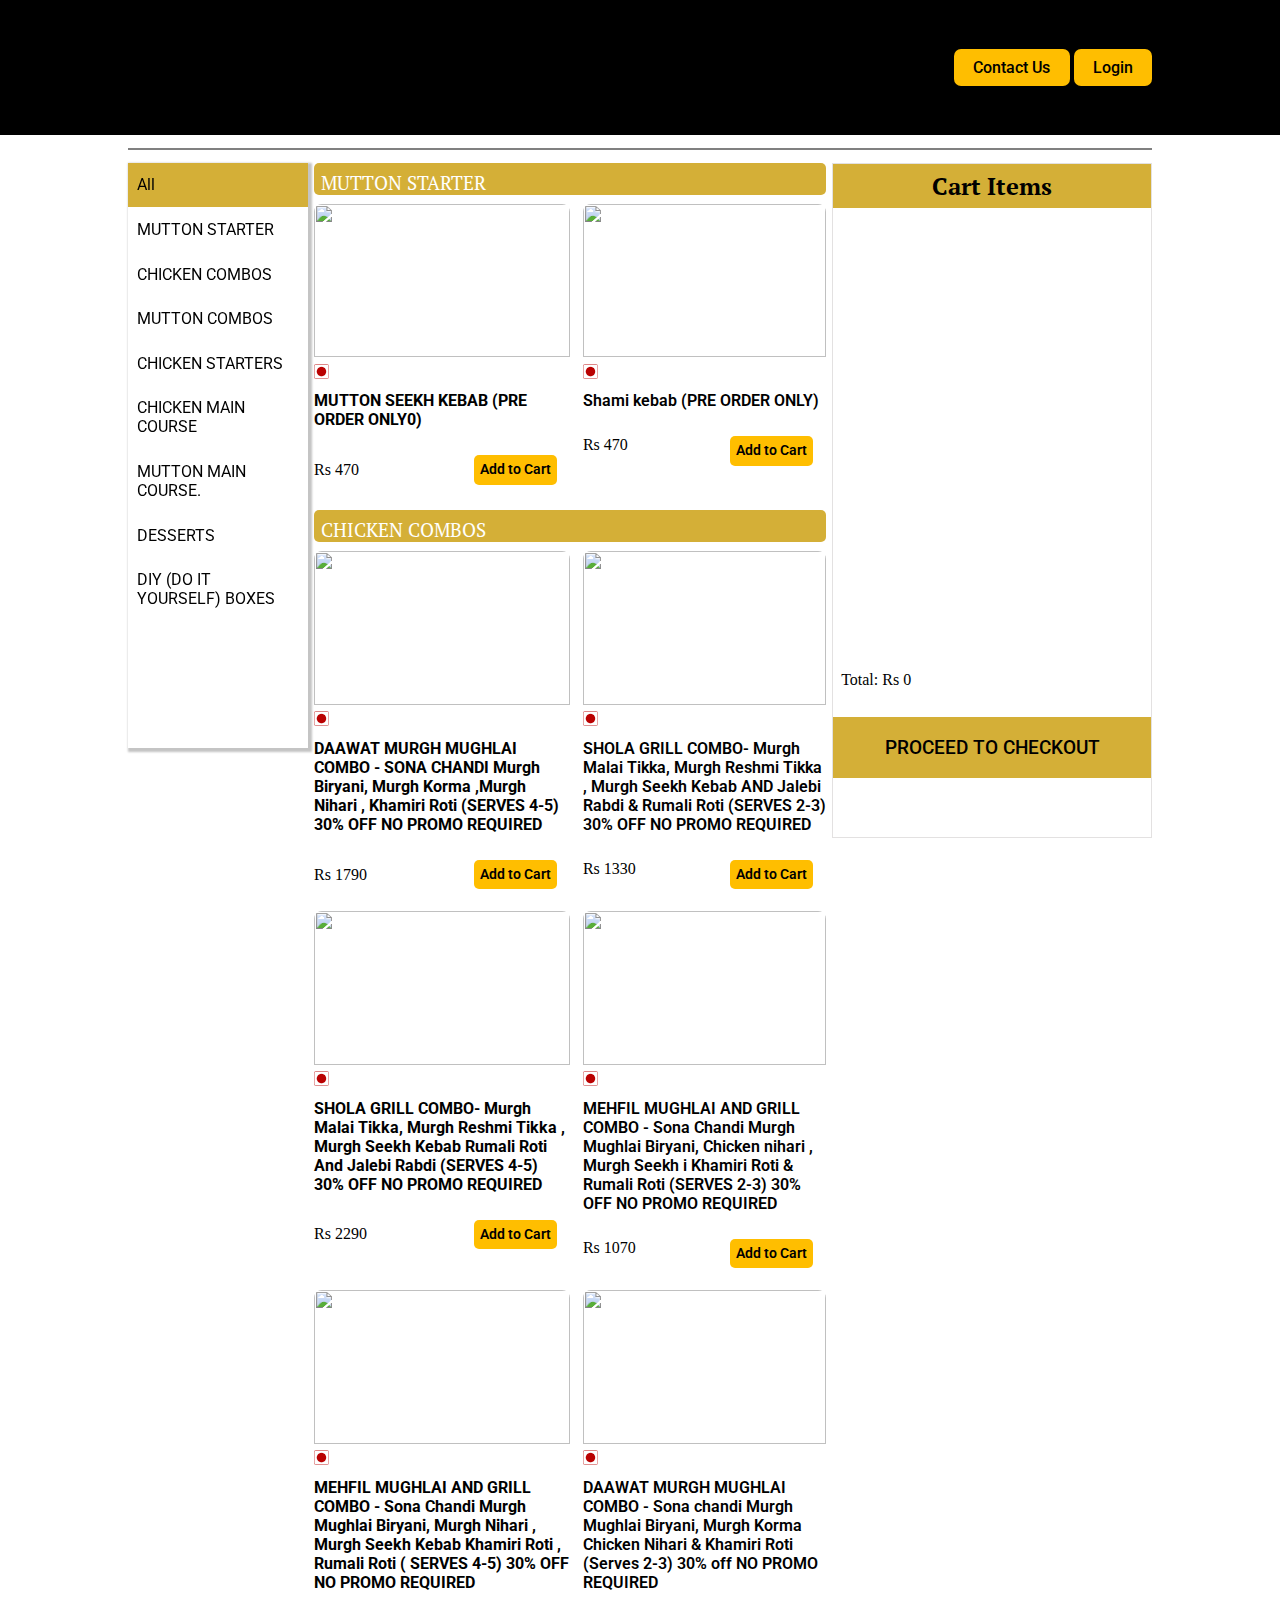
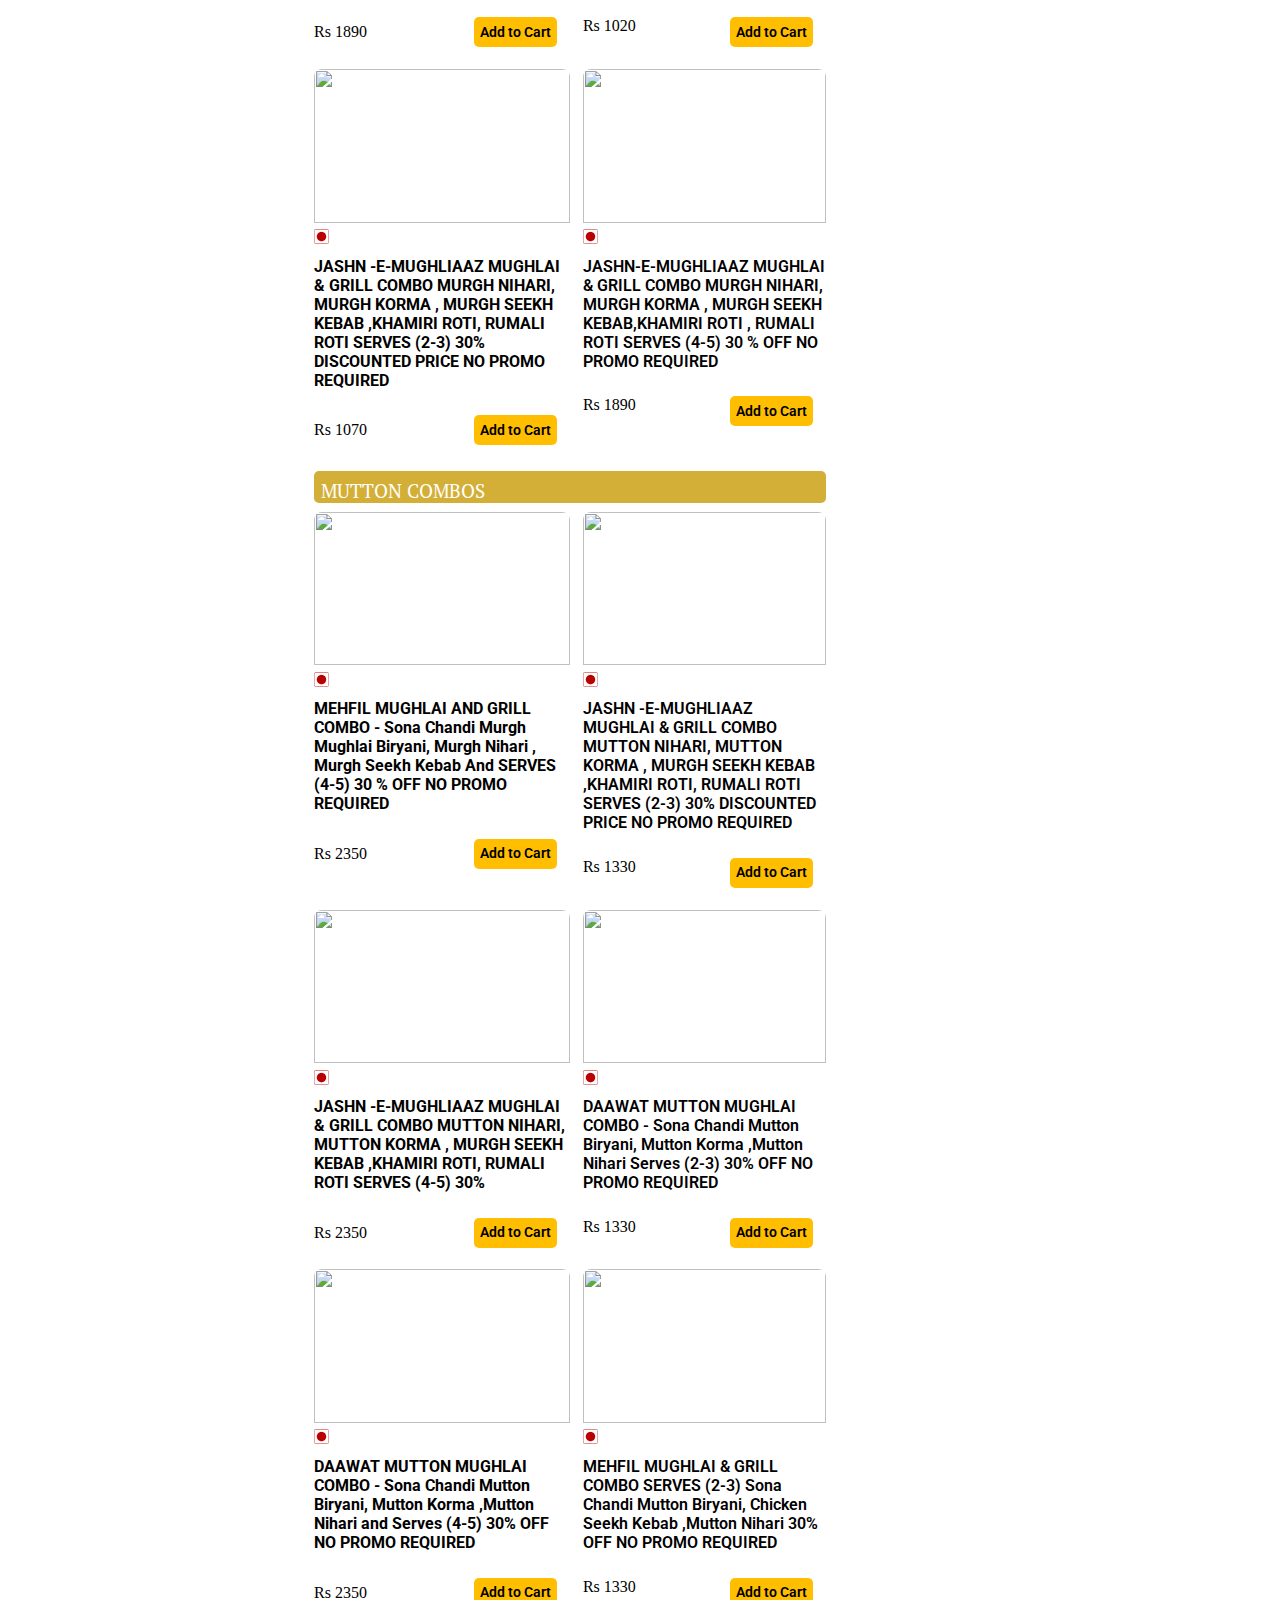
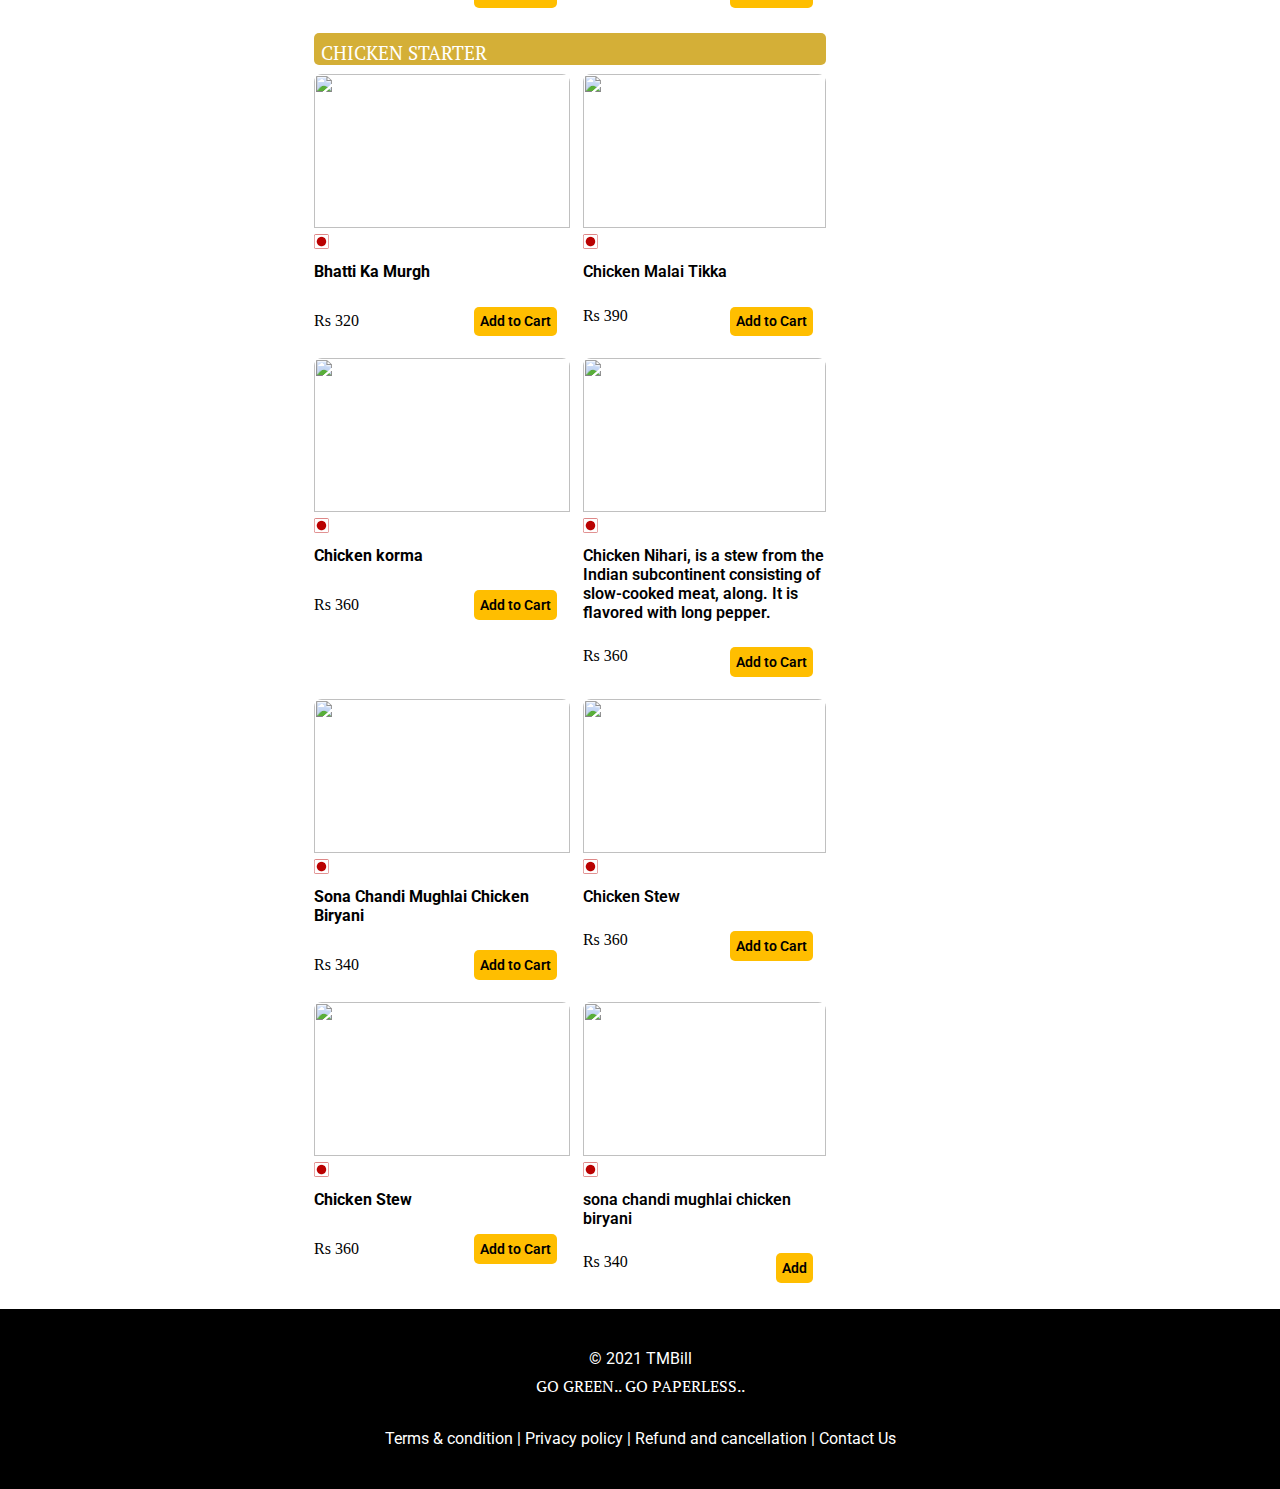
==== Index.html @ c5a1e20f "first commit" ====
<!DOCTYPE html>
<html lang="en">

<head>
    <meta charset="UTF-8">
    <meta name="viewport" content="width=device-width, initial-scale=1.0">
    <title>Document</title>
    <link rel="stylesheet" href="style.css">
    <link rel="stylesheet" href="media.css">
</head>

<body>
    <div id="main ">
<!-- -------------------------------------Cart-section---------------------------------------- -->
        <!-- <div class="cart-section">
            <div>
                <h2 class="crossing">Cart Items <span>❌</span></h2>
                <div class="cart">
                    <ol class="cart-itemss" id="cart-itemss">
                    </ol>
                </div>
                <div class="total">Total: <span id="total-price">Rs 0</span></div>
                <div class="proceed">
            </div>
            <h1>PROCEED TO CHECKOUT</h1>
        </div>
        </div>
    </div>
</div>
</div> -->

<!-- -----------------------------------Cart-section-end------------------------------------------ -->
        

   <!-- ------------------------Menu -start------------ -->
   <div class="menu khenu">
    <h3>🥣Menu</h3>
</div>
        <div class="content">
            <h1 id="cross">❌</h1>
            <a href="/Index.html">All</a>
            <div class="new-line"></div>
            <a href="/starter.html">MUTTON STARTER</a>
            <div class="new-line"></div>

            <a href="/chickencombo.html">CHICKEN COMBOS</a>
            <div class="new-line"></div>

            <a href="/muttoncombo.html">MUTTON COMBOS</a>
            <div class="new-line"></div>
            
            <a href="/chickenstarter.html">CHICKEN STARTERS</a>
            <div class="new-line"></div>

            <a href="">CHICKEN MAIN COURSE</a>
            <div class="new-line"></div>

            <a href="">MUTTON MAIN COURSE.</a>
            <div class="new-line"></div>

            <a href="">DESSERTS</a>
            <div class="new-line"></div>

            <a href="">DIY (DO IT YOURSELF) BOXES</a>
            <div class="new-line"></div>
       </div>
    
        <!----------------------------------MEnu end----------------------------->

        <!-----------------------------Navbar------------------------------------->

        <div id="nav">
            <nav>
                <img src="https://cdn.tmbill.com/backoffice/store-logo/61464683167623.png" alt="">
                <ul>
                    <button>Contact Us</button>
                    <button>Login</button>
                </ul>
            </nav>
        </div>
            <div class="line"></div>
            <div id="main-container">
                <div class="main-child">

<!-- ------------------------Left container-------------------------------------->

                    <div class="left">
                        <a class="blue" href="/Index.html">All</a>
                        <a href="/starter.html">MUTTON STARTER</a>
                        <a href="/chickencombo.html">CHICKEN COMBOS</a>
                        <a href="/muttoncombo.html">MUTTON COMBOS</a>
                        <a href="/chickenstarter.html">CHICKEN STARTERS</a>
                        <a href="">CHICKEN MAIN COURSE</a>
                        <a href="">MUTTON MAIN COURSE.</a>
                        <a href="">DESSERTS</a>
                        <a href="">DIY (DO IT YOURSELF) BOXES</a>
                    </div>

                    <!-- ----------------------  Mutton Starter Start ---------------------------- -->

                    <div class="center">
                        <div class="centre-box">
                            <h2>MUTTON STARTER</h2>
                            <div class="center-card">
                                <div class="center-card-left">
                                    <img class="one"
                                        src="https://cdn.tmbill.com/backoffice/product-image/1664014041902.jpeg" alt="">
                                    <img width="15"
                                        src="[data-uri]"
                                        alt="" srcset="">
                                    <h3>MUTTON SEEKH KEBAB (PRE ORDER ONLY0)</h3>
                                    <div class="add">
                                        <span>Rs 470</span>
                                        <button class="add-to-cart"
                                            onclick="addToCart('MUTTON SEEKH KEBAB (PRE ORDER ONLY0)', 470)">Add to
                                            Cart</button>

                                    </div>
                                </div>
                                <div class="center-card-right">
                                    <img class="one"
                                        src="https://cdn.tmbill.com/backoffice/product-image/1665472250943.jpeg" alt="">
                                    <img width="15"
                                        src="[data-uri]"
                                        alt="" srcset="">
                                    <h3>Shami kebab (PRE ORDER ONLY)</h3>
                                    <div class="add">
                                        <p>Rs 470</p>
                                        <button class="add-to-cart"
                                            onclick="addToCart('Shami kebab (PRE ORDER ONLY)', 470)">Add to
                                            Cart</button>

                                    </div>
                                </div>
                            </div>
                        </div>

                        <!-- ------------------Mutton starter end --------------------------------- -->


                        <!-- --------------------- Chicken Combo start--------------------------------- -->

                        <div class="centre-box1">
                            <h2>CHICKEN COMBOS</h2>
                            <div class="center-card">
                                <div class="center-card-left">
                                    <img class="one" src="https://cdn.tmbill.com/backoffice/product-image/387212.jpeg"
                                        alt="">
                                    <img width="15"
                                        src="[data-uri]"
                                        alt="" srcset="">
                                    <h3>DAAWAT MURGH MUGHLAI COMBO - SONA CHANDI Murgh Biryani, Murgh Korma ,Murgh
                                        Nihari , Khamiri Roti (SERVES 4-5) 30% OFF NO PROMO REQUIRED</h3>
                                    <div class="add">
                                        <p>Rs 1790</p>
                                     <button class="add-to-cart"
                                            onclick="addToCart('DAAWAT MURGH MUGHLAI COMBO - SONA CHANDI Murgh Biryani', 1790)">Add to
                                            Cart</button>
                                    </div>
                                </div>
                                <div class="center-card-right">
                                    <img class="one"
                                        src="https://cdn.tmbill.com/backoffice/product-image/1655743852284.jpeg" alt="">
                                    <img width="15"
                                        src="[data-uri]"
                                        alt="" srcset="">
                                    <h3>SHOLA GRILL COMBO- Murgh Malai Tikka, Murgh Reshmi Tikka , Murgh Seekh Kebab AND
                                        Jalebi Rabdi & Rumali Roti (SERVES 2-3) 30% OFF NO PROMO REQUIRED</h3>
                                    <div class="add">
                                        <p>Rs 1330</p>
                                     <button class="add-to-cart"
                                            onclick="addToCart('SHOLA GRILL COMBO- Murgh Malai Tikka, Murgh Reshmi Tikka', 1330)">Add to
                                            Cart</button>
                                    </div>
                                </div>
                            </div>
                        </div>

                        <!-- ----------------------------- Second--------------------------------- -->

                        <div class="center-card">
                            <div class="center-card-left">
                                <img class="one" src="https://cdn.tmbill.com/backoffice/product-image/387212.jpeg"
                                    alt="">
                                <img width="15"
                                    src="[data-uri]"
                                    alt="" srcset="">
                                <h3>SHOLA GRILL COMBO- Murgh Malai Tikka, Murgh Reshmi Tikka , Murgh Seekh Kebab Rumali
                                    Roti And Jalebi Rabdi (SERVES 4-5) 30% OFF NO PROMO REQUIRED</h3>
                                <div class="add">
                                    <p>Rs 2290</p>
                                 <button class="add-to-cart"
                                            onclick="addToCart('SHOLA GRILL COMBO- Murgh Malai Tikka, Murgh Reshmi Tikka', 2290)">Add to
                                            Cart</button>
                                </div>
                            </div>
                            <div class="center-card-right">
                                <img class="one"
                                    src="https://cdn.tmbill.com/backoffice/product-image/1655743852284.jpeg" alt="">
                                <img width="15"
                                    src="[data-uri]"
                                    alt="" srcset="">
                                <h3>MEHFIL MUGHLAI AND GRILL COMBO - Sona Chandi Murgh Mughlai Biryani, Chicken nihari ,
                                    Murgh Seekh i Khamiri Roti & Rumali Roti (SERVES 2-3) 30% OFF NO PROMO REQUIRED</h3>
                                <div class="add">
                                    <p>Rs 1070</p>
                                 <button class="add-to-cart"
                                            onclick="addToCart('MEHFIL MUGHLAI AND GRILL COMBO - Sona Chandi Murgh Mughlai Biryani', 1070)">Add to
                                            Cart</button>
                                </div>
                            </div>
                        </div>


                        <!-- -----------------------------Third----------------------------------- -->
                        <div class="center-card">
                            <div class="center-card-left">
                                <img class="one" src="https://cdn.tmbill.com/backoffice/product-image/387212.jpeg"
                                    alt="">
                                <img width="15"
                                    src="[data-uri]"
                                    alt="" srcset="">
                                <h3>MEHFIL MUGHLAI AND GRILL COMBO - Sona Chandi Murgh Mughlai Biryani, Murgh Nihari , Murgh
                                    Seekh Kebab Khamiri Roti , Rumali Roti ( SERVES 4-5) 30% OFF NO PROMO REQUIRED</h3>
                                <div class="add">
                                    <p>Rs 1890</p>
                                 <button class="add-to-cart"
                                            onclick="addToCart('MEHFIL MUGHLAI AND GRILL COMBO - Sona Chandi Murgh Mughlai Biryani', 1890)">Add to
                                            Cart</button>
                                </div>
                            </div>
                            <div class="center-card-right">
                                <img class="one"
                                    src="https://cdn.tmbill.com/backoffice/product-image/1655743852284.jpeg" alt="">
                                <img width="15"
                                    src="[data-uri]"
                                    alt="" srcset="">
                                <h3>DAAWAT MURGH MUGHLAI COMBO - Sona chandi Murgh Mughlai Biryani, Murgh Korma Chicken
                                    Nihari & Khamiri Roti (Serves 2-3) 30% off NO PROMO REQUIRED</h3>
                                <div class="add">
                                    <p>Rs 1020</p>
                                 <button class="add-to-cart"
                                            onclick="addToCart('DAAWAT MURGH MUGHLAI COMBO - Sona chandi Murgh Mughlai Biryani', 1020)">Add to
                                            Cart</button>
                                </div>
                            </div>
                        </div>

                        <!-- --------------------------Fourth------------------------------- -->
                        <div class="center-card">
                            <div class="center-card-left">
                                <img class="one" src="https://cdn.tmbill.com/backoffice/product-image/387212.jpeg"
                                    alt="">
                                <img width="15"
                                    src="[data-uri]"
                                    alt="" srcset="">
                                <h3>JASHN -E-MUGHLIAAZ MUGHLAI & GRILL COMBO MURGH NIHARI, MURGH KORMA , MURGH SEEKH
                                    KEBAB ,KHAMIRI ROTI, RUMALI ROTI SERVES (2-3) 30% DISCOUNTED PRICE NO PROMO REQUIRED
                                </h3>
                                <div class="add">
                                    <p>Rs 1070</p>
                                 <button class="add-to-cart"
                                            onclick="addToCart('JASHN -E-MUGHLIAAZ MUGHLAI & GRILL COMBO MURGH NIHARI, MURGH KORMA ', 1070)">Add to
                                            Cart</button>
                                </div>
                            </div>
                            <div class="center-card-right">
                                <img class="one"
                                    src="https://cdn.tmbill.com/backoffice/product-image/1655743852284.jpeg" alt="">
                                <img width="15"
                                    src="[data-uri]"
                                    alt="" srcset="">
                                <h3>JASHN-E-MUGHLIAAZ MUGHLAI & GRILL COMBO MURGH NIHARI, MURGH KORMA , MURGH SEEKH
                                    KEBAB,KHAMIRI ROTI , RUMALI ROTI SERVES (4-5) 30 % OFF NO PROMO REQUIRED</h3>
                                <div class="add">
                                    <p>Rs 1890</p>
                                 <button class="add-to-cart"
                                            onclick="addToCart('JASHN-E-MUGHLIAAZ MUGHLAI & GRILL COMBO MURGH NIHARI, MURGH KORMA ', 1890)">Add to
                                            Cart</button>
                                </div>
                            </div>
                        </div>

                        <!-- ---------------------Chicken combo End-------------------------------- -->

                        <!-- ---------------------- Mutton combo start------------------------------ -->

                        <div class="centre-box1">
                            <h2>MUTTON COMBOS</h2>
                            <div class="center-card">
                                <div class="center-card-left">
                                    <img class="one"
                                        src="https://media-cdn.tripadvisor.com/media/photo-s/1a/ba/5a/82/mutton-dum-biryani-combo.jpg"
                                        alt="">
                                    <img width="15"
                                        src="[data-uri]"
                                        alt="" srcset="">
                                    <h3>MEHFIL MUGHLAI AND GRILL COMBO - Sona Chandi Murgh Mughlai Biryani, Murgh Nihari
                                        , Murgh Seekh Kebab And SERVES (4-5) 30 % OFF NO PROMO REQUIRED</h3>
                                    <div class="add">
                                        <p>Rs 2350</p>
                                     <button class="add-to-cart"
                                            onclick="addToCart('MEHFIL MUGHLAI AND GRILL COMBO - Sona Chandi Murgh Mughlai Biryani', 2350)">Add to
                                            Cart</button>
                                    </div>
                                </div>
                                <div class="center-card-right">
                                    <img class="one"
                                        src="https://encrypted-tbn0.gstatic.com/images?q=tbn:ANd9GcQ0p1vuWKHMy6QJ7ZeqV3USPZQ0F0IWf6X7Z501Bt5uTX7ipQ3U-E9PNyXB5FM16dnULcM&usqp=CAU"
                                        alt="">
                                    <img width="15"
                                        src="[data-uri]"
                                        alt="" srcset="">
                                    <h3>JASHN -E-MUGHLIAAZ MUGHLAI & GRILL COMBO MUTTON NIHARI, MUTTON KORMA , MURGH
                                        SEEKH KEBAB ,KHAMIRI ROTI, RUMALI ROTI SERVES (2-3) 30% DISCOUNTED PRICE NO
                                        PROMO REQUIRED</h3>
                                    <div class="add">
                                        <p>Rs 1330</p>
                                     <button class="add-to-cart"
                                            onclick="addToCart('JASHN -E-MUGHLIAAZ MUGHLAI & GRILL COMBO MUTTON NIHARI, MUTTON KORMA ', 1330)">Add to
                                            Cart</button>
                                    </div>
                                </div>
                            </div>

                            <!-- ------------------------------Mutton-Second------------------------- -->

                            <div class="center-card">
                                <div class="center-card-left">
                                    <img class="one"
                                        src="https://media-cdn.tripadvisor.com/media/photo-s/1a/ba/5a/82/mutton-dum-biryani-combo.jpg"
                                        alt="">
                                    <img width="15"
                                        src="[data-uri]"
                                        alt="" srcset="">
                                    <h3>JASHN -E-MUGHLIAAZ MUGHLAI & GRILL COMBO MUTTON NIHARI, MUTTON KORMA , MURGH
                                        SEEKH KEBAB ,KHAMIRI ROTI, RUMALI ROTI SERVES (4-5) 30%</h3>
                                    <div class="add">
                                        <p>Rs 2350</p>
                                     <button class="add-to-cart"
                                            onclick="addToCart('JASHN -E-MUGHLIAAZ MUGHLAI & GRILL COMBO MUTTON NIHARI, MUTTON KORMA', 2350)">Add to
                                            Cart</button>
                                    </div>
                                </div>
                                <div class="center-card-right">
                                    <img class="one"
                                        src="https://encrypted-tbn0.gstatic.com/images?q=tbn:ANd9GcQ0p1vuWKHMy6QJ7ZeqV3USPZQ0F0IWf6X7Z501Bt5uTX7ipQ3U-E9PNyXB5FM16dnULcM&usqp=CAU"
                                        alt="">
                                    <img width="15"
                                        src="[data-uri]"
                                        alt="" srcset="">
                                    <h3>DAAWAT MUTTON MUGHLAI COMBO - Sona Chandi Mutton Biryani, Mutton Korma ,Mutton
                                        Nihari Serves (2-3) 30% OFF NO PROMO REQUIRED</h3>
                                    <div class="add">
                                        <p>Rs 1330</p>
                                     <button class="add-to-cart"
                                            onclick="addToCart('DAAWAT MUTTON MUGHLAI COMBO - Sona Chandi Mutton Biryani', 1330)">Add to
                                            Cart</button>
                                    </div>
                                </div>
                            </div>


                            <!-- ----------------------------Mutton third------------------------------- -->

                            <div class="center-card">
                                <div class="center-card-left">
                                    <img class="one"
                                        src="https://media-cdn.tripadvisor.com/media/photo-s/1a/ba/5a/82/mutton-dum-biryani-combo.jpg"
                                        alt="">
                                    <img width="15"
                                        src="[data-uri]"
                                        alt="" srcset="">
                                    <h3>DAAWAT MUTTON MUGHLAI COMBO - Sona Chandi Mutton Biryani, Mutton Korma ,Mutton
                                        Nihari and Serves (4-5) 30% OFF NO PROMO REQUIRED</h3>
                                    <div class="add">
                                        <p>Rs 2350</p>
                                     <button class="add-to-cart"
                                            onclick="addToCart('DAAWAT MUTTON MUGHLAI COMBO - Sona Chandi Mutton Biryani', 2350)">Add to
                                            Cart</button>
                                    </div>
                                </div>
                                <div class="center-card-right">
                                    <img class="one"
                                        src="https://encrypted-tbn0.gstatic.com/images?q=tbn:ANd9GcQ0p1vuWKHMy6QJ7ZeqV3USPZQ0F0IWf6X7Z501Bt5uTX7ipQ3U-E9PNyXB5FM16dnULcM&usqp=CAU"
                                        alt="">
                                    <img width="15"
                                        src="[data-uri]"
                                        alt="" srcset="">
                                    <h3>MEHFIL MUGHLAI & GRILL COMBO SERVES (2-3) Sona Chandi Mutton Biryani, Chicken
                                        Seekh Kebab ,Mutton Nihari 30% OFF NO PROMO REQUIRED</h3>
                                    <div class="add">
                                        <p>Rs 1330</p>
                                     <button class="add-to-cart"
                                            onclick="addToCart('MEHFIL MUGHLAI & GRILL COMBO SERVES (2-3) Sona Chandi Mutton Biryani', 1330)">Add to
                                            Cart</button>
                                    </div>
                                </div>
                            </div>
                        </div>



                        <!-- ---------------------- Mutton combo end------------------------------ -->


                        <!-- --------------------Chicken Starter Start------------------------------- -->

                        <div class="centre-box1">
                            <h2>CHICKEN STARTER</h2>
                            <div class="center-card">
                                <div class="center-card-left">
                                    <img class="one"
                                        src="https://cdn.tmbill.com/backoffice/product-image/1653912144820.jpeg" alt="">
                                    <img width="15"
                                        src="[data-uri]"
                                        alt="" srcset="">
                                    <h3>Bhatti Ka Murgh</h3>
                                    <div class="add">
                                        <p>Rs 320</p>
                                     <button class="add-to-cart"
                                            onclick="addToCart('Bhatti Ka Murgh', 320)">Add to
                                            Cart</button>
                                    </div>
                                </div>
                                <div class="center-card-right">
                                    <img class="one"
                                        src="https://cdn.tmbill.com/backoffice/product-image/1653729287299.jpeg" alt="">
                                    <img width="15"
                                        src="[data-uri]"
                                        alt="" srcset="">
                                    <h3>Chicken Malai Tikka</h3>
                                    <div class="add">
                                        <p>Rs 390</p>
                                     <button class="add-to-cart"
                                            onclick="addToCart('Chicken Malai Tikka', 390)">Add to
                                            Cart</button>
                                    </div>
                                </div>
                            </div>

                            <!-- -----------------------starter-second------------------------ -->

                            <div class="center-card">
                                <div class="center-card-left">
                                    <img class="one" src="https://cdn.tmbill.com/backoffice/product-image/616204.jpeg"
                                        alt="">
                                    <img width="15"
                                        src="[data-uri]"
                                        alt="" srcset="">
                                    <h3>Chicken korma</h3>
                                    <div class="add">
                                        <p>Rs 360</p>
                                     <button class="add-to-cart"
                                            onclick="addToCart('Chicken korma', 360)">Add to
                                            Cart</button>
                                    </div>
                                </div>
                                <div class="center-card-right">
                                    <img class="one" src="https://cdn.tmbill.com/backoffice/product-image/616205.jpeg"
                                        alt="">
                                    <img width="15"
                                        src="[data-uri]"
                                        alt="" srcset="">
                                    <h3>Chicken Nihari, is a stew from the Indian subcontinent consisting of slow-cooked
                                        meat, along. It is flavored with long pepper.</h3>
                                    <div class="add">
                                        <p>Rs 360</p>
                                     <button class="add-to-cart"
                                            onclick="addToCart('Chicken Nihari, is a stew from the Indian subcontinent consisting of ', 360)">Add to
                                            Cart</button>
                                    </div>
                                </div>
                            </div>



                            <!-- -------------------starter-third----------------------------- -->


                            <div class="center-card">
                                <div class="center-card-left">
                                    <img class="one" src="https://cdn.tmbill.com/backoffice/product-image/616206.jpeg"
                                        alt="">
                                    <img width="15"
                                        src="[data-uri]"
                                        alt="" srcset="">
                                    <h3>Sona Chandi Mughlai Chicken Biryani</h3>
                                    <div class="add">
                                        <p>Rs 340</p>
                                     <button class="add-to-cart"
                                            onclick="addToCart('Sona Chandi Mughlai Chicken Biryani', 340)">Add to
                                            Cart</button>
                                    </div>
                                </div>
                                <div class="center-card-right">
                                    <img class="one" src="https://cdn.tmbill.com/backoffice/product-image/616207.jpeg"
                                        alt="">
                                    <img width="15"
                                        src="[data-uri]"
                                        alt="" srcset="">
                                    <h3>Chicken Stew</h3>
                                    <div class="add">
                                        <p>Rs 360</p>
                                     <button class="add-to-cart"
                                            onclick="addToCart('Chicken Stew', 360)">Add to
                                            Cart</button>
                                    </div>
                                </div>
                            </div>



                            <!-- -------------------starter-fourth----------------------------- -->

                            <div class="center-card">
                                <div class="center-card-left">
                                    <img class="one"
                                        src="https://cdn.tmbill.com/backoffice/product-image/1653730554430.jpeg" alt="">
                                    <img width="15"
                                        src="[data-uri]"
                                        alt="" srcset="">
                                    <h3>Chicken Stew</h3>
                                    <div class="add">
                                        <p>Rs 360</p>
                                     <button class="add-to-cart"
                                            onclick="addToCart('Chicken Stew', 360)">Add to
                                            Cart</button>
                                    </div>
                                </div>
                                <div class="center-card-right">
                                    <img class="one"
                                        src="https://cdn.tmbill.com/backoffice/product-image/1653729365570.jpeg" alt="">
                                    <img width="15"
                                        src="[data-uri]"
                                        alt="" srcset="">
                                    <h3 class="name">sona chandi mughlai chicken biryani</h3>
                                    <div class="add">
                                        <span>Rs 340</span>
                                        <button class="add-to-cart" onclick="addToCart('sona chandi mughlai chicken biryani', 340)">Add</button>

                                    </div>
                                </div>
                            </div>
                        </div>
                    </div>

<!----------------------Right---------------------------------------------- -->
                    <div class="right">
                        <div>
                            <h2>Cart Items</h2>
                            <div class="cart">
                                <ol class="cart-items" id="cart-items">
                                </ol>
                            </div>
                            <div class="total">Total: <span id="total-price">Rs 0</span></div>
                            <div class="proceed">
                        </div>
                        <h1>PROCEED TO CHECKOUT</h1>
                    </div>
                    </div>
                </div>
            </div>
        </div>
        

<!-- -------------------------Footer------------------------------------------------ -->

    <div class="footer">
        <p>&copy; 2021 TMBill</p>
        <h3>GO GREEN.. GO PAPERLESS..</h3>
        <span>Terms & condition | Privacy policy | Refund and cancellation | Contact Us</span>
    </div>
  
<!-- -------------------------------------Check out-----------------------------------------     -->

 <!-- <div class="check-out">
    <button>Check out</button>
 </div> -->

    </div>
   
    <script src="script.js"></script>
</body>

</html>
---- style.css ----
@import url('https://fonts.googleapis.com/css2?family=Roboto:wght@300;500;700&display=swap');
@import url('https://fonts.googleapis.com/css2?family=PT+Serif:ital,wght@0,400;0,700;1,400&family=Roboto:wght@300;500;700&display=swap');

* {
    margin: 0;
    padding: 0;
    box-sizing: border-box;
}

html,
body {
    height: 100%;
    width: 100%;

}

#main{
    /* height: 100%; */
    /* width: 100%; */
    /* overflow-x: hidden; */
    /* overflow-y: hidden; */

  } 

  /* -----------------------------------------------Menubar------------------------------------ */

  .menu{
    display: none;
    /* height: 4vh; */
    padding: 1.5vmax 2vmax;
    border-radius: 25px;
    background-color: #D4AF37;
    position: fixed;
    right: 4%;
    bottom: 8%;
    z-index: 100;
  }

  .menu h3{
    font-style: italic;
  }

  .blue{
    /* height: 2vh; */
    padding: 1vmax;
    background-color: #D4AF37;
  }

.content{
    position: fixed;
    z-index: 100;
    height: 100vh;
    top: 0%;
    width: 50vw;
    display: flex;
    transition: 0.5s;
    transform: translateX(-110%);
    flex-direction: column;
    background-color: white;
    display: none;
}

.content h1{
    margin-top: 1vmax;
    margin-left: 18vmax;
    border-radius: 50%;
    width: 30px;
    height: 30px;
    font: 500 1rem roboto;
    /* border-bottom: 1px solid black; */
    padding: .5vmax .5vmax;
    background-color: #000000;
}

.content a{
    margin-left: 2vmax; 
    /* border-bottom: 2px solid  black; */
    text-decoration: none;
    text-align: center;
    color: #000000;
}

.content .new-line{
    margin-top: 2vmax;
    margin-bottom: 4vmax;
    height: 2px;
    width: 50vw;
    background-color: #9f9f9f;
}

/* -------------------------------------------Navbar------------------------------------------- */

#nav {
    height: 15vh;
    width: 100vw;
    background-color: #000000;
}

nav {
    height: 15vh;
    width: 80vw;
    margin: auto;
    align-items: center;
    display: flex;
    justify-content: space-between;
}

nav button {
    padding: .7vmax 1.5vmax;
    border-radius: 7px;
    font: 500 1rem "roboto";
    border: none;
    outline: none;
    background-color: #FFBE00;

}

.line {
    width: 80vw;
    margin: auto;
    height: 2px;
    background-color: grey;
    margin-top: 1vmax;
    margin-bottom: 1vmax;
}



.main-child {
    /* height: 100%; */
    width: 80%;
    /* background-color: blue; */
    margin: auto;
    display: flex;
}

/* -----------------------------main-left-Css------------------------------------ */

.main-child .left {
    position: sticky;
    top: 0%;
    width: 18%;
    height: 65vh;
    box-shadow: 2px 2px 2px 2px rgb(196, 196, 196);
    display: flex;
    flex-direction: column;
    /* background-color: green; */
}



.main-child .left a {
    padding: 1vmax .7vmax;
    font: 400 1rem "roboto";
   color: #000000;
    /* margin-bottom: 1.5vmax; */
    text-decoration: none;
}

/* -------------------------------------------main-child-centre-------------------------------- */

.main-child .center {
    height: 100%;
    margin-left: .5vmax;
    width: 50%;
    display: flex;
    flex-direction:column ;
    background-color: white;
}

.main-child .center h2 {
    height: 2.5vmax;
    border-radius: 5px;
    padding: 7px;
    font: 400 1.2rem "pt serif";
    color: white;
    /* width: 50%; */
    background-color: #D4AF37;
}

.center-card {
    margin-top: .7vmax;
    width: 100%;
    /* background-color: blueviolet; */
    display: flex;

}

.center-card-left {
    /* background-color: aqua; */
    width: 50%;
    display: flex;
    flex-direction: column;
}

.center-card-left .one {
    border-radius: 8px 8px 0px 0px;
    height: 12vmax;
    width: 20vmax;
    margin-bottom: .5vmax;
}



.center-card-left .add {
    margin-bottom: 1vmax;
    padding-right: 1vmax;
    display: flex;
    align-items: center;
    justify-content: space-between;
}



.center-card-left .add button{
    padding: .5vmax .5vmax;
    background-color: #FFBE00;
    border: none;
    font: 600 .9rem "roboto";
    outline: none;
    border-radius: 5px;
}


.center-card-right .add button{
    padding: .5vmax .5vmax;
    background-color: #FFBE00;
    border: none;
    font: 600 .9rem roboto;
    outline: none;
    border-radius: 5px;
}


.center-card-left h3 {
    margin-top: 1vmax;
    font: 700 1rem "roboto";
    margin-bottom: 2vmax;
}

.center-card-right {
    /* background-color: orange; */
    width: 50%;
    margin-left: 1vmax;
    display: flex;
    flex-direction: column;
}

.center-card-right .one {
    border-radius: 8px 8px 0px 0px;
    height: 12vmax;
    width: 19vmax;
    margin-bottom: .5vmax;
}

.center-card-right .add {
    margin-bottom: 1vmax;
    padding-right: 1vmax;
    display: flex;
    justify-content: space-between;
}

.center-card-right h3 {
    margin-top: 1vmax;
    font: 600 1rem "roboto";
    margin-bottom: 2vmax;
}

.centre-box1{
    margin-top: 1vmax;
}


/* ------------------------------------main-child-right------------------------------------- */
.main-child .right {
    position: sticky;
    top: 0%;
    width: 32%;
    border: 1px solid rgb(227, 225, 225);
    margin-left: .5vmax;
    height: 75vh;
    display: flex;
    flex-direction: column;
    overflow: hidden;
    background-color: white;
}

.cart::-webkit-scrollbar {
    display: none;
  }


.right h2{
    padding: .5vmax 0;
    font: 700 1.5rem "pt serif";
    text-align: center;
    background-color: #D4AF37;
}


.right .cart{
    height: 50.5vh;
    /* background-color: grey; */
    overflow-y: scroll;
}

 .cart ol li{
    margin-top: .5vmax;
    color: #000000;
    list-style: circle;

}


.right .total{
    width: 50vw;
    height: 6vh;
    /* background-color: blue  ; */
    padding: .6vmax;
}

.right h1{
    text-align: center;
    padding: 1.5vmax 0;
    bottom: 0%;
    position: sticky;
    bottom: 0%;
    width: 100%;
    font: 500 1.2rem roboto;
    background-color: #D4AF37;
} 

/* ------------------------------------------Footer-section----------------------------- */

.footer{
    height: 20vh;
    margin-top: 1vmax;
    width: 100vw;
    color: white;
    background-color: #000000;
    display: flex;
    justify-content: center;
    align-items: center;
    flex-direction: column;
}

.footer p{
    margin-bottom:.5vmax ;
    font: 400 1rem "roboto";
}

.footer h3{
    margin-bottom: 2.5vmax;
    font: 400 1rem "pt serif";

}

.footer span{
    text-align: center;
    font: 400 1rem "roboto";
}


/* --------------------------------------Cart-section--------------------------------- */

.check-out{
    height: 6vh;
    width: 100vw !important;
    display: flex !important ;
    justify-content: flex-end !important;
    align-items: end !important;
    background-color:red;
    display: none !important;
}

.check-out button{
    
    height: 6vh;
    /* height: 100%; */
    width: 20vmax;
    font: 500 1.3rem "roboto";
    border: none;
    outline: none;
    color: white;
    background-color: #FFBE00;
}

.cart-section{
    transform: translateX(100%);
    display: none !important;
    height: 100vh;
    top: 0%;
    width: 100vw;
    background-color: white;
    position: fixed;
    z-index: 500;
   
}

.cart-section h2{
     padding: 1vmax 0;
    font: 700 1.5rem "pt serif";
    text-align: center;
    background-color: #D4AF37;  
}

.cart-section .cart{
    height: 78vh;
    padding: 1vmax 3vmax;
}

.cart-section .total{
    padding: 1vmax;
    margin-bottom: 1vmax;
    font: 700 1.5rem "roboto";
}

.cart-section ol li{
    margin-top: 2vmax;
    font: 500 1.1rem "roboto";
}

.cart-section h1{
    text-align: center;
    padding: 4vmax 0;
    bottom: 0%;
    position: sticky;
    bottom: 0%;
    width: 100%;
    font: 500 1.2rem roboto;
    background-color: #D4AF37;
}
---- media.css ----
@media (max-width: 500px) {
 #nav{
    display: none;
 }  
 
 nav{
    display: none;
 }

  .menu{
    display: initial;
  }

  .content{
    display: initial;
  }

 
.cart-section{
    display: initial;
}  


.check-out{   
    display: initial !important;
}


 .main-child {
    width: 90%;
 }

 
 .main-child .left {
    display: none;

 }

 .main-child .right {
    display: none;
}

.center-card-left .one {
    width: 21vmax;
    margin-right: 1vmax;
}

.center-card-right .one {
    width: 21vmax;
}

.main-child .center {
    width: 100%;
    padding: 2vmax 0;
}

.main-child .center h2 {
    height: 4vmax;
    margin-top: 1vmax;
    margin-bottom: 1.5vmax;
    font: 400 1rem "roboto";

}

.center-card-left .add {
    padding-right: 2vmax;
}

.center-card-right .add {
    padding-right: 2vmax;
}

.center-card-left .add button{
    font: 600 .8rem roboto; 
    margin-right: 1vmax;
}

.center-card-right .add button{
    font: 600 .8rem roboto; 
    margin-right: 1vmax;
}


.center-card-left .add {
    margin-top: 1vmax;
}

.center-card-left h3 {
    font: 600 .8rem "roboto"; 
}

.center-card-right h3 {
    font: 600 .8rem "roboto"; 
}


.footer{
    height: 17vh;
}

.footer span{
    text-align: center;
    /* font: 400 .3rem "roboto"; */
    margin-top: 1vmax;

}
/* 
.footers{

    position: fixed;
    bottom: 0%;
} */

}


@media (min-width: 501px) and (max-width: 767px) {
    #nav{
    display: none;
 }  
 
 nav{
    display: none;
 }

 .menu{
    display: initial;
  }

  .content{
    display: initial;
  }


.cart-section{
    display: initial;
}  


.check-out{   
    display: initial !important;
}

 .main-child {
    width: 90%;
 }

 
 .main-child .left {
    display: none;

 }

 .main-child .right {
    display: none;
}



.center-card-right .one {
    width: 30vmax;
    height: 17vh;
}


.center-card-left .one {
    width: 30vmax;
    height: 17vh;
}

.main-child .center {
    width: 100%;
    padding: 2vmax 0;
}

.main-child .center h2 {
    height: 4vmax;
    margin-top: 1vmax;
    margin-bottom: 1.5vmax;
    font: 400 1rem "roboto";

}

.center-card-left .add {
    padding-right: 2vmax;
}

.center-card-right .add {
    padding-right: 2vmax;
}

.center-card-left .add button{
    font: 600 .8rem roboto; 
    margin-right: 1vmax;
}

.center-card-right .add button{
    font: 600 .8rem roboto; 
    margin-right: 1vmax;
}


.center-card-left .add {
    margin-top: 1vmax;
}

.center-card-left h3 {
    font: 600 .8rem "roboto"; 
}

.center-card-right h3 {
    font: 600 .8rem "roboto"; 
}


.footer{
    height: 17vh;
}

.footer span{
    font: 400 1rem roboto;
    margin-top: 1vmax;

} 
}



@media (min-width: 768px) and (max-width: 1000px) {
    #nav{
    display: none;
 }  
 
 nav{
    display: none;
 }

 .menu{
    display: initial;
  }

  .content{
    display: initial;
  }

  .cart-section{
    display: initial;
}  


.check-out{   
    display: initial !important;
}

 .main-child {
    width: 90%;
 }

 
 .main-child .left {
    display: none;

 }

 .main-child .right {
    display: none;
}



.center-card-right .one {
    width: 30vmax;
    height: 17vh;
}


.center-card-left .one {
    width: 30vmax;
    height: 17vh;
}

.main-child .center {
    width: 100%;
    padding: 2vmax 0;
}

.main-child .center h2 {
    height: 4vmax;
    margin-top: 1vmax;
    margin-bottom: 1.5vmax;
    font: 400 1rem "roboto";

}

.center-card-left .add {
    padding-right: 2vmax;
}

.center-card-right .add {
    padding-right: 2vmax;
}

.center-card-left .add button{
    font: 600 .8rem roboto; 
    margin-right: 1vmax;
}

.center-card-right .add button{
    font: 600 .8rem roboto; 
    margin-right: 1vmax;
}


.center-card-left .add {
    margin-top: 1vmax;
}

.center-card-left h3 {
    font: 600 .8rem "roboto"; 
}

.center-card-right h3 {
    font: 600 .8rem "roboto"; 
}


.footer{
    height: 17vh;
}

.footer span{
    font: 400 1rem roboto;
    margin-top: 1vmax;

} 
}
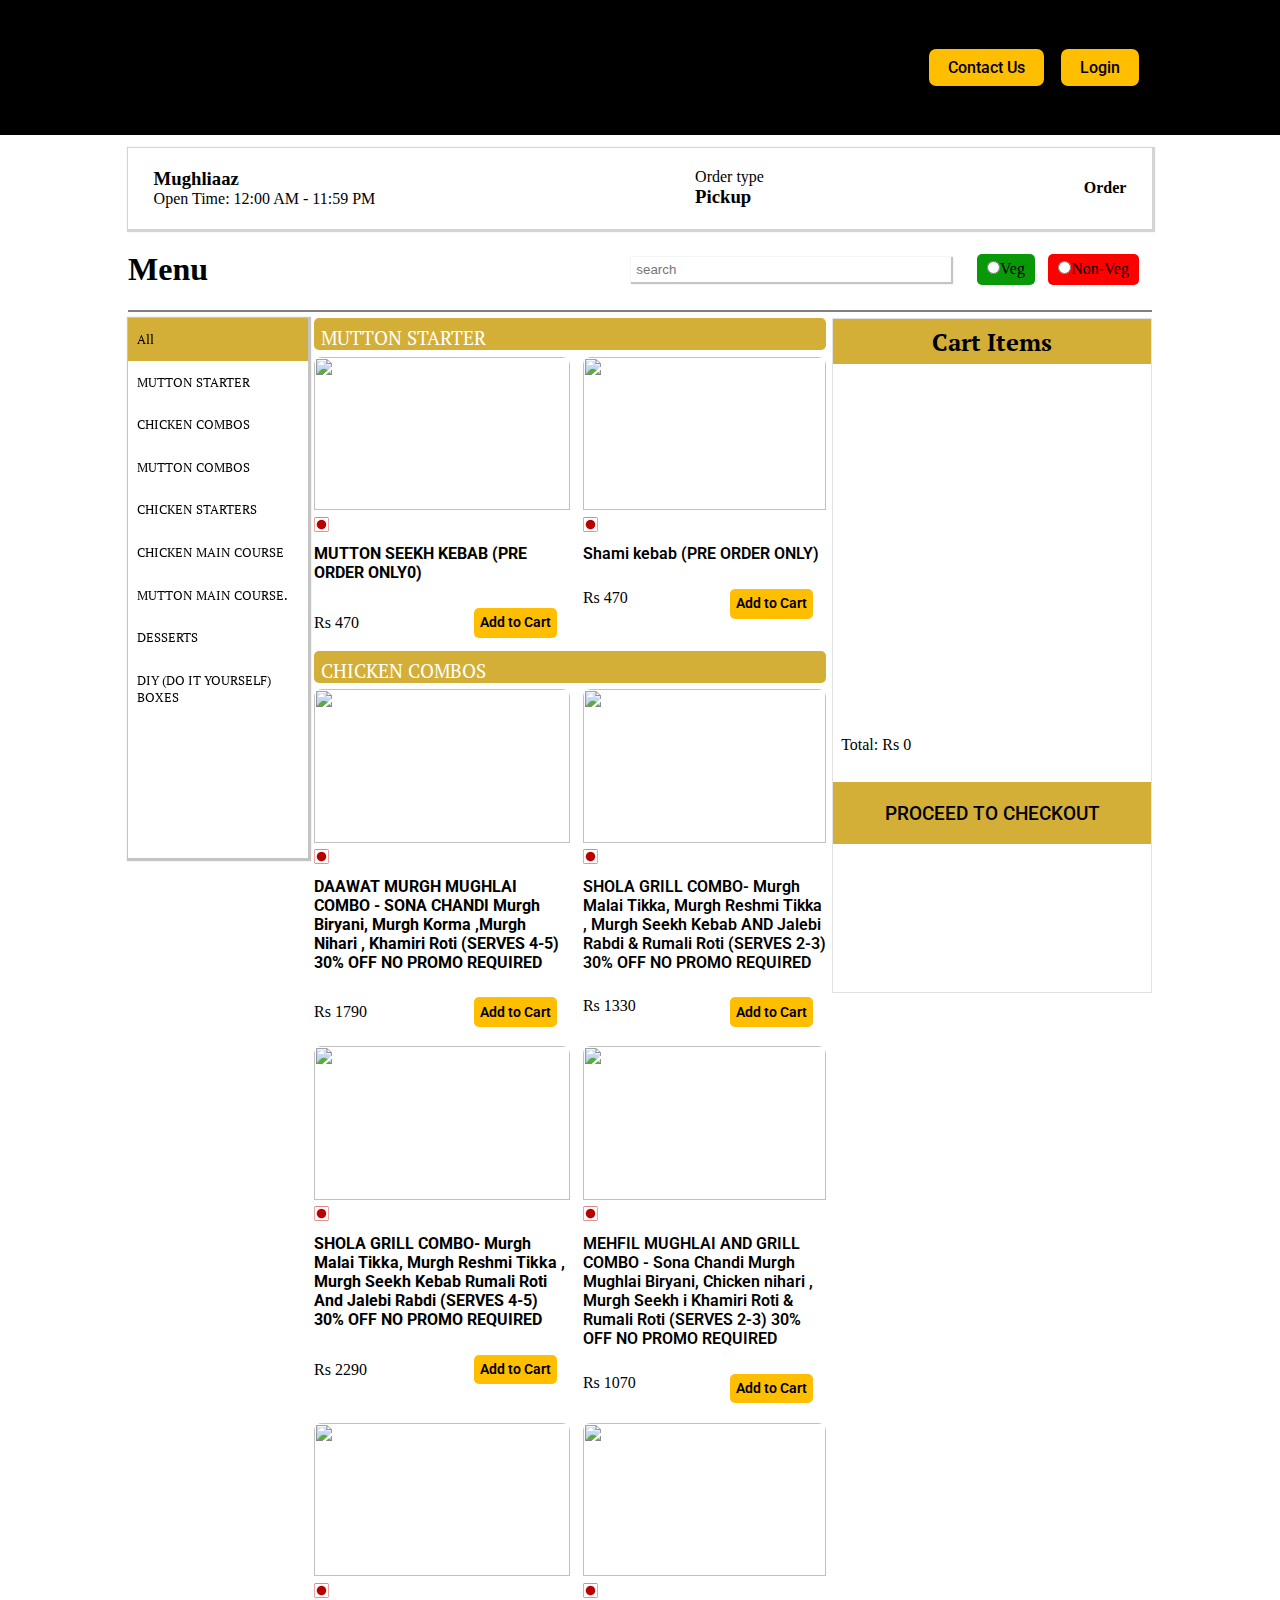
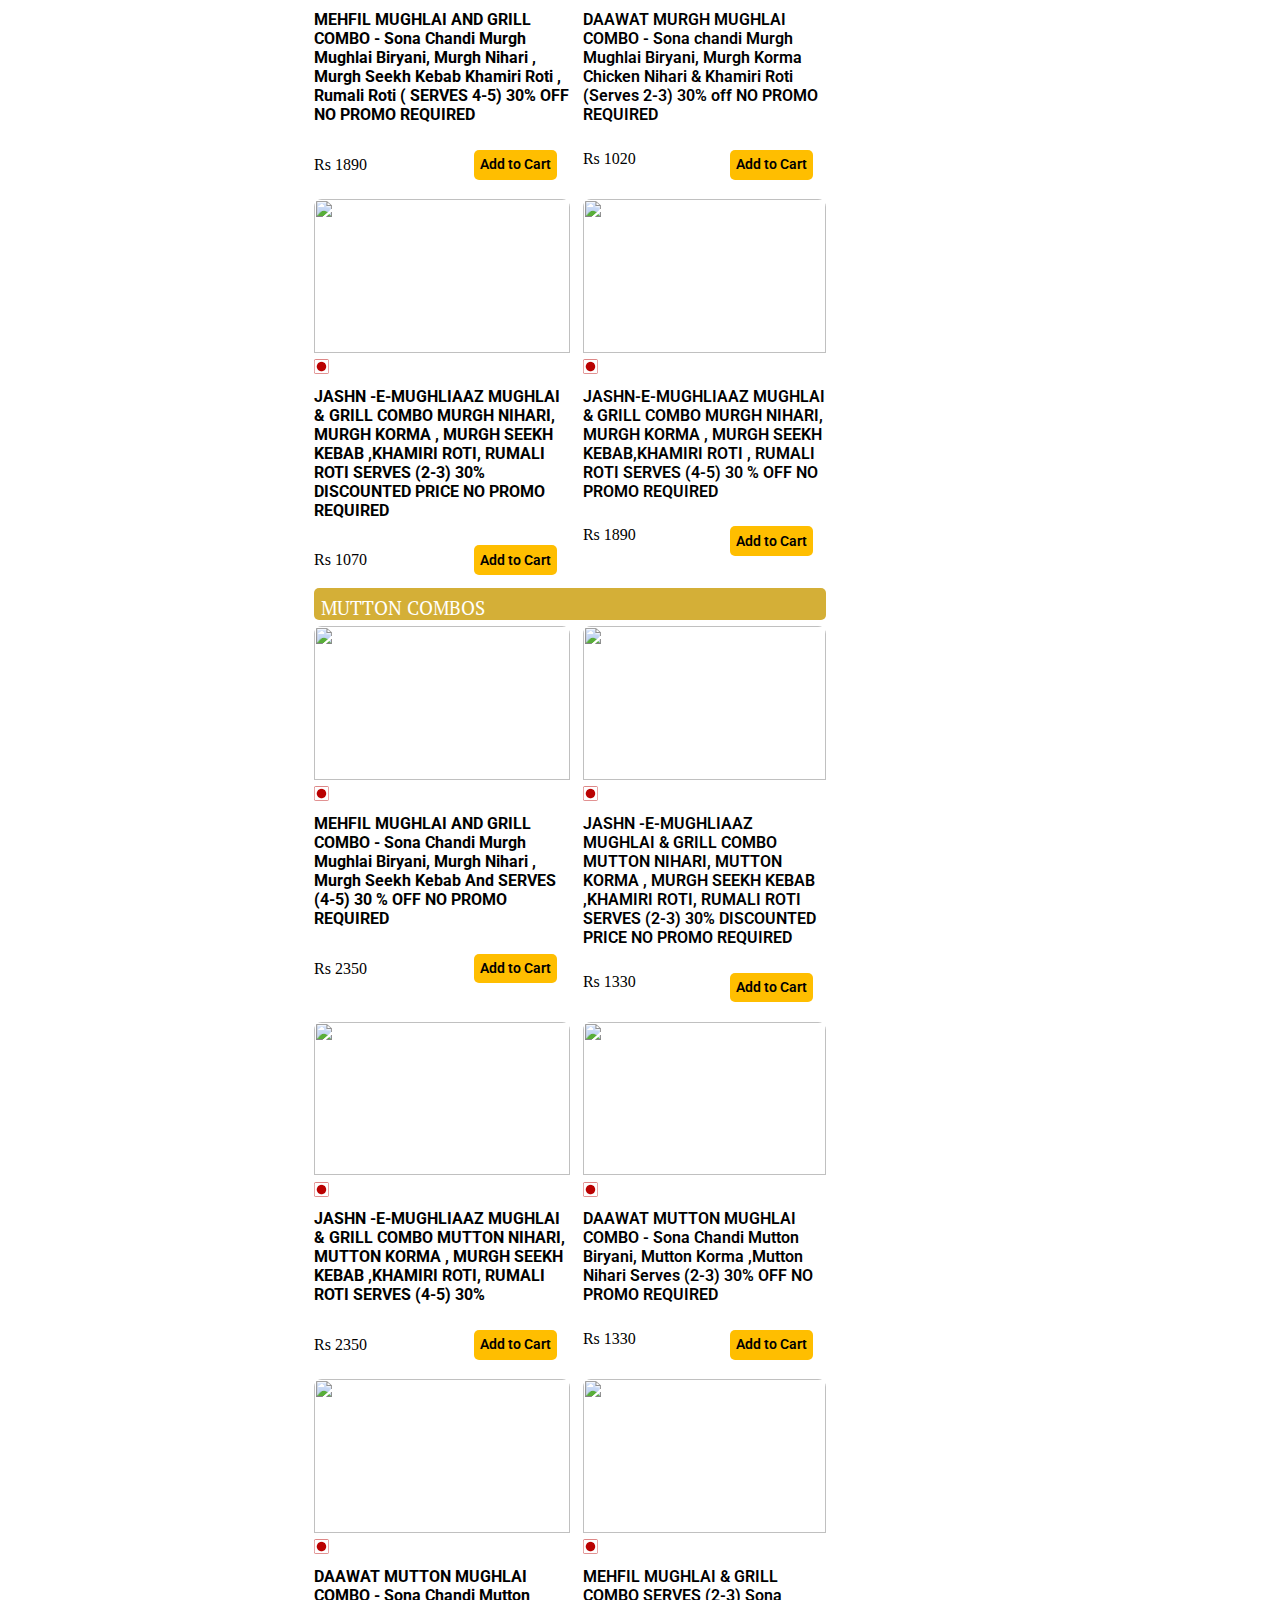
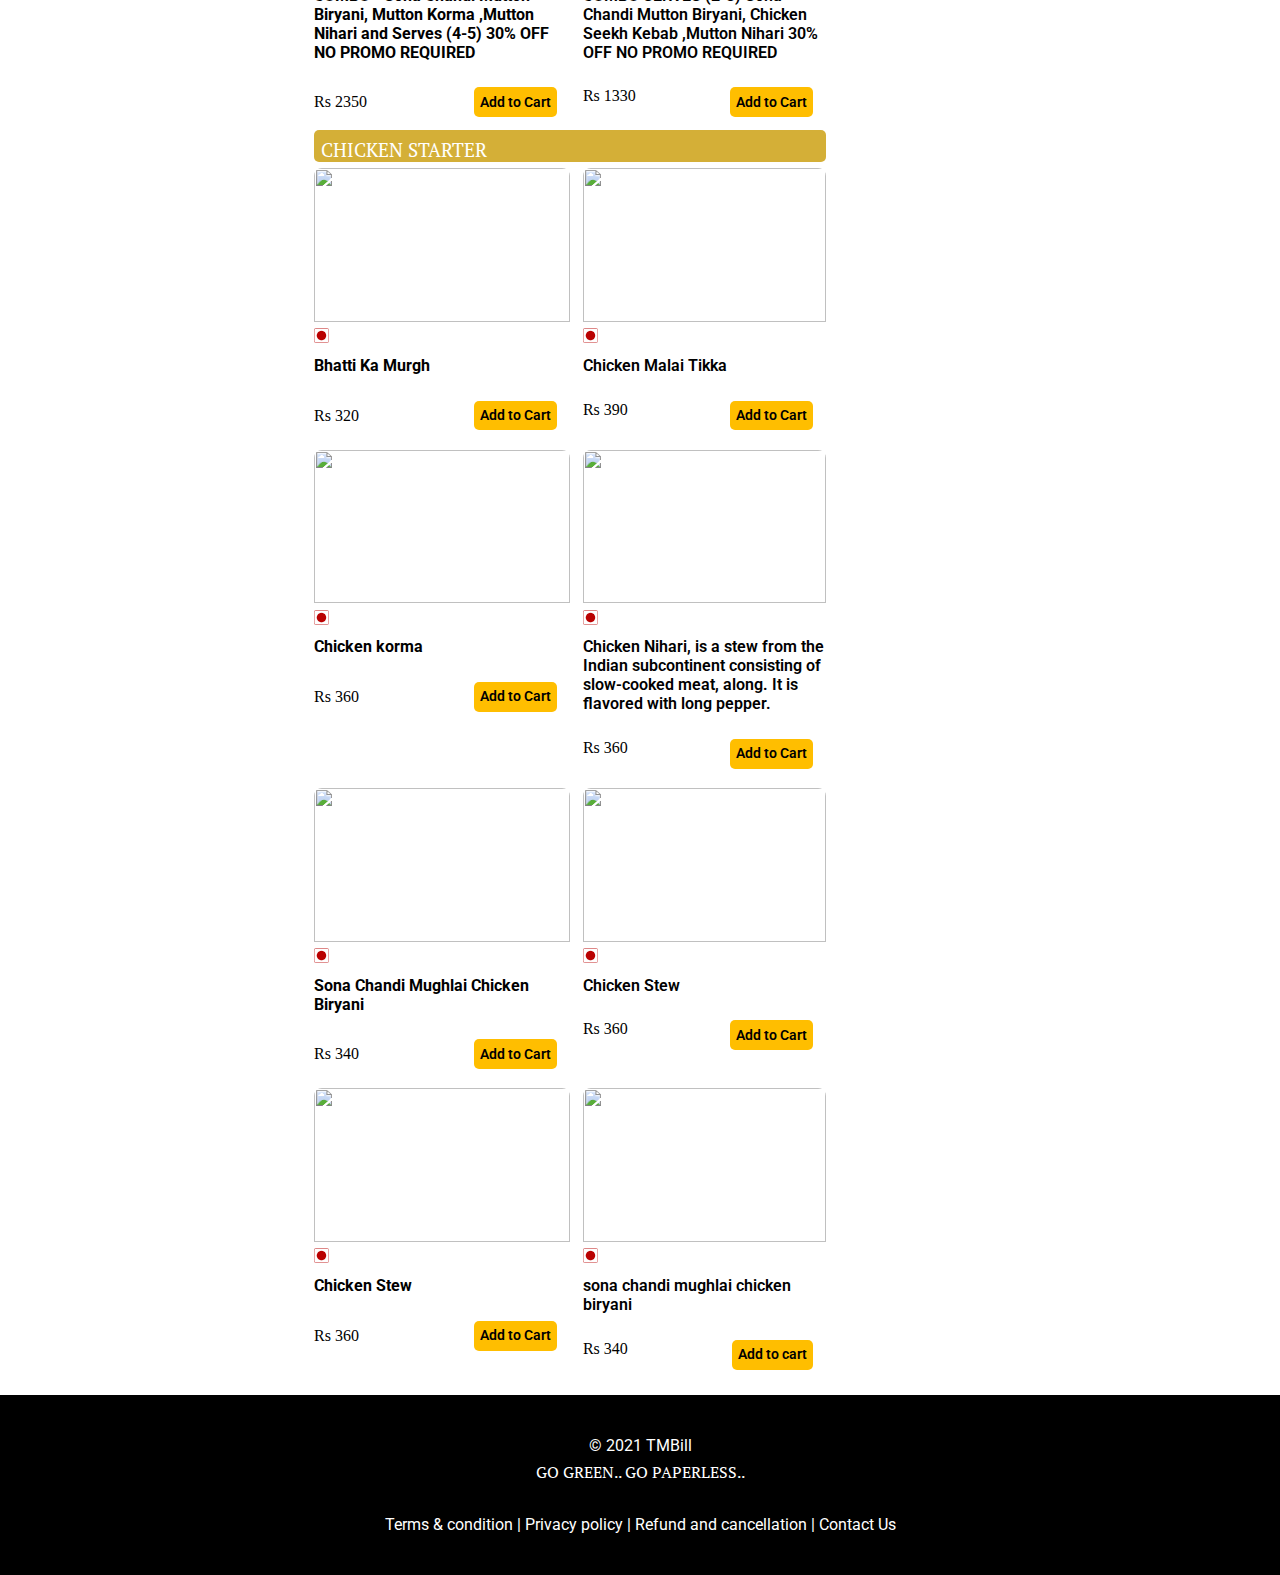
==== commit 62345882: "commit" ====
--- a/Index.html
+++ b/Index.html
@@ -4,7 +4,8 @@
 <head>
     <meta charset="UTF-8">
     <meta name="viewport" content="width=device-width, initial-scale=1.0">
-    <title>Document</title>
+    <title>Mughliaaz.com</title>
+    <link rel="shortcut icon" href="https://www.freeiconspng.com/thumbs/restaurant-icon-png/pink-restaurants-icon-19.png" type="image/png">
     <link rel="stylesheet" href="style.css">
     <link rel="stylesheet" href="media.css">
 </head>
@@ -78,7 +79,41 @@
                 </ul>
             </nav>
         </div>
+
+
+<!-- ---------------------------------Nav-main-------------------------------------->
+
+            <div id="nav-main">
+                <div class="nav-main-left">
+                    <h3>Mughliaaz</h3>
+                    <span>Open Time: 12:00 AM - 11:59 PM</span>
+                </div>
+                <div class="nav-main-centre">
+                    <p>Order type</p>
+                    <h3>Pickup</h3>
+                </div>
+                <div class="nav-main-right">
+                    <h4>Order</h4>
+                </div>
+            </div>
+
+
+            <div id="nav-main-child">
+               <h1>Menu</h1>
+               <div class="nav-child-right">
+                <input class="search" type="text" placeholder="search">
+                <p class="grey"><input type="radio" name="" id=""><span>Veg</span></p>
+                <p class="red"><input type="radio" name="" id=""><span>Non-Veg</span></p>
+               </div>
+            </div>
+
+<!-- ---------------------------------------Nav-main-end---------------------------- -->
+
             <div class="line"></div>
+
+
+
+
             <div id="main-container">
                 <div class="main-child">
 
@@ -537,7 +572,7 @@
                                     <h3 class="name">sona chandi mughlai chicken biryani</h3>
                                     <div class="add">
                                         <span>Rs 340</span>
-                                        <button class="add-to-cart" onclick="addToCart('sona chandi mughlai chicken biryani', 340)">Add</button>
+                                        <button class="add-to-cart" onclick="addToCart('sona chandi mughlai chicken biryani', 340)">Add to cart</button>
 
                                     </div>
                                 </div>
--- a/style.css
+++ b/style.css
@@ -91,6 +91,7 @@
 /* -------------------------------------------Navbar------------------------------------------- */
 
 #nav {
+    margin-bottom: 1vmax;
     height: 15vh;
     width: 100vw;
     background-color: #000000;
@@ -106,9 +107,11 @@
 }
 
 nav button {
+    cursor: pointer;
     padding: .7vmax 1.5vmax;
     border-radius: 7px;
     font: 500 1rem "roboto";
+    margin-right: 1vmax;
     border: none;
     outline: none;
     background-color: #FFBE00;
@@ -120,8 +123,8 @@
     margin: auto;
     height: 2px;
     background-color: grey;
-    margin-top: 1vmax;
-    margin-bottom: 1vmax;
+    /* margin-top: 1vmax; */
+    margin-bottom: .5vmax;
 }
 
 
@@ -134,14 +137,81 @@
     display: flex;
 }
 
+
+
+/* -------------------------------------------Navbar-main------------------------------------- */
+
+#nav-main{
+    /* margin-top: 1vmax; */
+    height: 9vh;
+    width: 80vw;
+    margin: auto;
+    display: flex;
+    padding: 0 2vmax;
+    box-shadow: 1px 1px 1px 2px rgb(212, 212, 212);
+    justify-content: space-between;
+    align-items: center;
+    /* background-color: ; */
+}
+
+
+#nav-main-child{
+    width: 80vw;
+    margin: auto;
+    display: flex;
+    height: 9vh;
+    display: flex;
+    justify-content: space-between;
+    align-items: center;
+}
+
+
+.nav-child-right{
+    display: flex;
+    justify-content: center;
+    align-items: center;
+
+}
+
+.nav-child-right .grey{
+    cursor: pointer;
+    background-color: rgb(8, 152, 8);
+    padding: .5vmax .8vmax;
+    border-radius: 5px;
+    margin-left: 2vmax;
+    margin-right: 1vmax;
+}
+
+.nav-child-right .search{
+    width: 25vmax;
+    border: none;
+    outline: none;
+    box-shadow: 1px 1px 1px 1px rgb(196, 196, 196);
+    padding: .4vmax ;
+}
+
+
+
+
+.nav-child-right .red{
+    cursor: pointer;
+    background-color: red;
+    padding: .5vmax .8vmax;
+    border-radius: 5px;
+    /* margin-left:     2vmax; */
+    margin-right: 1vmax;
+}
+
+
+
 /* -----------------------------main-left-Css------------------------------------ */
 
 .main-child .left {
     position: sticky;
     top: 0%;
     width: 18%;
-    height: 65vh;
-    box-shadow: 2px 2px 2px 2px rgb(196, 196, 196);
+    height: 60vh;
+    box-shadow: 1px 1px 1px 2px rgb(196, 196, 196);
     display: flex;
     flex-direction: column;
     /* background-color: green; */
@@ -151,7 +221,7 @@
 
 .main-child .left a {
     padding: 1vmax .7vmax;
-    font: 400 1rem "roboto";
+    font: 300 .8rem "pt serif";
    color: #000000;
     /* margin-bottom: 1.5vmax; */
     text-decoration: none;
@@ -179,7 +249,8 @@
 }
 
 .center-card {
-    margin-top: .7vmax;
+    margin-top: .5vmax;
+    /* margin-bottom: 1vmax; */
     width: 100%;
     /* background-color: blueviolet; */
     display: flex;
@@ -193,7 +264,13 @@
     flex-direction: column;
 }
 
+/* .center-card-left:hover {
+    box-shadow: 2px 2px 2px black;
+
+} */
+
 .center-card-left .one {
+    cursor: pointer;
     border-radius: 8px 8px 0px 0px;
     height: 12vmax;
     width: 20vmax;
@@ -213,6 +290,7 @@
 
 
 .center-card-left .add button{
+    cursor: pointer;
     padding: .5vmax .5vmax;
     background-color: #FFBE00;
     border: none;
@@ -221,8 +299,15 @@
     border-radius: 5px;
 }
 
+.center-card-left .add button:hover{
+    background-color: #000000;
+    color: white;
+    transition: 0.5s;
+}
+
 
 .center-card-right .add button{
+    cursor: pointer;
     padding: .5vmax .5vmax;
     background-color: #FFBE00;
     border: none;
@@ -231,6 +316,12 @@
     border-radius: 5px;
 }
 
+.center-card-right .add button:hover{
+    background-color: #000000;
+    color: white;
+    transition: 0.5s;
+}
+
 
 .center-card-left h3 {
     margin-top: 1vmax;
@@ -247,6 +338,7 @@
 }
 
 .center-card-right .one {
+    cursor: pointer;
     border-radius: 8px 8px 0px 0px;
     height: 12vmax;
     width: 19vmax;
@@ -267,7 +359,7 @@
 }
 
 .centre-box1{
-    margin-top: 1vmax;
+    /* margin-top: 1vmax; */
 }
 
 
@@ -299,10 +391,18 @@
 
 
 .right .cart{
-    height: 50.5vh;
+    height: 40.5vh;
     /* background-color: grey; */
     overflow-y: scroll;
 }
+
+
+/* .right .cart:hover{
+    background-color: #000000;
+    color: white;
+
+} */
+
 
  .cart ol li{
     margin-top: .5vmax;
--- a/media.css
+++ b/media.css
@@ -1,336 +1,342 @@
 @media (max-width: 500px) {
- #nav{
-    display: none;
- }  
- 
- nav{
-    display: none;
- }
-
-  .menu{
-    display: initial;
-  }
-
-  .content{
-    display: initial;
-  }
-
- 
-.cart-section{
-    display: initial;
-}  
-
-
-.check-out{   
-    display: initial !important;
+
+    nav {
+        width: 95vw;
+    }
+
+    #nav-main {
+        display: none;
+    }
+
+    #nav-main-child {
+        display: none;
+    }
+
+    nav img {
+        width: 130px;
+    }
+
+    .menu {
+        display: initial;
+    }
+
+    .content {
+        display: initial;
+    }
+
+
+    .cart-section {
+        display: initial;
+    }
+
+
+    .check-out {
+        display: initial !important;
+    }
+
+
+    .main-child {
+        width: 90%;
+    }
+
+
+    .main-child .left {
+        display: none;
+
+    }
+
+    .main-child .right {
+        display: none;
+    }
+
+    .center-card-left .one {
+        width: 21vmax;
+        margin-right: 1vmax;
+    }
+
+    .center-card-right .one {
+        width: 21vmax;
+    }
+
+    .main-child .center {
+        width: 100%;
+        padding: 2vmax 0;
+    }
+
+    .main-child .center h2 {
+        height: 4vmax;
+        margin-top: 1vmax;
+        margin-bottom: 1.5vmax;
+        font: 400 1rem "roboto";
+
+    }
+
+    .center-card-left .add {
+        padding-right: 2vmax;
+    }
+
+    .center-card-right .add {
+        padding-right: 2vmax;
+    }
+
+    .center-card-left .add button {
+        font: 600 .8rem roboto;
+        margin-right: 1vmax;
+    }
+
+    .center-card-right .add button {
+        font: 600 .8rem roboto;
+        margin-right: 1vmax;
+    }
+
+
+    .center-card-left .add {
+        margin-top: 1vmax;
+    }
+
+    .center-card-left h3 {
+        font: 600 .8rem "roboto";
+    }
+
+    .center-card-right h3 {
+        font: 600 .8rem "roboto";
+    }
+
+
+    .footer {
+        height: 17vh;
+    }
+
+    .footer span {
+        text-align: center;
+        /* font: 400 .3rem "roboto"; */
+        margin-top: 1vmax;
+
+    }
+
+
+
 }
 
 
- .main-child {
-    width: 90%;
- }
-
- 
- .main-child .left {
-    display: none;
-
- }
-
- .main-child .right {
-    display: none;
+@media (min-width: 501px) and (max-width: 767px) {
+
+    nav {
+        width: 90vw;
+        /* display: none; */
+    }
+
+    #nav-main {
+        display: none;
+    }
+
+    #nav-main-child {
+        display: none;
+    }
+
+    nav button {
+        margin-right: 1vmax;
+    }
+
+    .menu {
+        display: initial;
+    }
+
+    .content {
+        display: initial;
+    }
+
+    .cart-section {
+        display: initial;
+    }
+
+    .check-out {
+        display: initial !important;
+    }
+
+    .main-child {
+        width: 90%;
+    }
+
+
+    .main-child .left {
+        display: none;
+
+    }
+
+    .main-child .right {
+        display: none;
+    }
+
+    .center-card-right .one {
+        width: 30vmax;
+        height: 17vh;
+    }
+
+    .center-card-left .one {
+        width: 30vmax;
+        height: 17vh;
+    }
+
+    .main-child .center {
+        width: 100%;
+        padding: 2vmax 0;
+    }
+
+    .main-child .center h2 {
+        height: 4vmax;
+        margin-top: 1vmax;
+        margin-bottom: 1.5vmax;
+        font: 400 1rem "roboto";
+
+    }
+
+    .center-card-left .add {
+        padding-right: 2vmax;
+    }
+
+    .center-card-right .add {
+        padding-right: 2vmax;
+    }
+
+    .center-card-left .add button {
+        font: 600 .8rem roboto;
+        margin-right: 1vmax;
+    }
+
+    .center-card-right .add button {
+        font: 600 .8rem roboto;
+        margin-right: 1vmax;
+    }
+
+    .center-card-left .add {
+        margin-top: 1vmax;
+    }
+
+    .center-card-left h3 {
+        font: 600 .8rem "roboto";
+    }
+
+    .center-card-right h3 {
+        font: 600 .8rem "roboto";
+    }
+
+    .footer {
+        height: 17vh;
+    }
+
+    .footer span {
+        font: 400 1rem roboto;
+        margin-top: 1vmax;
+
+    }
 }
 
-.center-card-left .one {
-    width: 21vmax;
-    margin-right: 1vmax;
-}
-
-.center-card-right .one {
-    width: 21vmax;
-}
-
-.main-child .center {
-    width: 100%;
-    padding: 2vmax 0;
-}
-
-.main-child .center h2 {
-    height: 4vmax;
-    margin-top: 1vmax;
-    margin-bottom: 1.5vmax;
-    font: 400 1rem "roboto";
-
-}
-
-.center-card-left .add {
-    padding-right: 2vmax;
-}
-
-.center-card-right .add {
-    padding-right: 2vmax;
-}
-
-.center-card-left .add button{
-    font: 600 .8rem roboto; 
-    margin-right: 1vmax;
-}
-
-.center-card-right .add button{
-    font: 600 .8rem roboto; 
-    margin-right: 1vmax;
-}
-
-
-.center-card-left .add {
-    margin-top: 1vmax;
-}
-
-.center-card-left h3 {
-    font: 600 .8rem "roboto"; 
-}
-
-.center-card-right h3 {
-    font: 600 .8rem "roboto"; 
-}
-
-
-.footer{
-    height: 17vh;
-}
-
-.footer span{
-    text-align: center;
-    /* font: 400 .3rem "roboto"; */
-    margin-top: 1vmax;
-
-}
-/* 
-.footers{
-
-    position: fixed;
-    bottom: 0%;
-} */
-
-}
-
-
-@media (min-width: 501px) and (max-width: 767px) {
-    #nav{
-    display: none;
- }  
- 
- nav{
-    display: none;
- }
-
- .menu{
-    display: initial;
-  }
-
-  .content{
-    display: initial;
-  }
-
-
-.cart-section{
-    display: initial;
-}  
-
-
-.check-out{   
-    display: initial !important;
-}
-
- .main-child {
-    width: 90%;
- }
-
- 
- .main-child .left {
-    display: none;
-
- }
-
- .main-child .right {
-    display: none;
-}
-
-
-
-.center-card-right .one {
-    width: 30vmax;
-    height: 17vh;
-}
-
-
-.center-card-left .one {
-    width: 30vmax;
-    height: 17vh;
-}
-
-.main-child .center {
-    width: 100%;
-    padding: 2vmax 0;
-}
-
-.main-child .center h2 {
-    height: 4vmax;
-    margin-top: 1vmax;
-    margin-bottom: 1.5vmax;
-    font: 400 1rem "roboto";
-
-}
-
-.center-card-left .add {
-    padding-right: 2vmax;
-}
-
-.center-card-right .add {
-    padding-right: 2vmax;
-}
-
-.center-card-left .add button{
-    font: 600 .8rem roboto; 
-    margin-right: 1vmax;
-}
-
-.center-card-right .add button{
-    font: 600 .8rem roboto; 
-    margin-right: 1vmax;
-}
-
-
-.center-card-left .add {
-    margin-top: 1vmax;
-}
-
-.center-card-left h3 {
-    font: 600 .8rem "roboto"; 
-}
-
-.center-card-right h3 {
-    font: 600 .8rem "roboto"; 
-}
-
-
-.footer{
-    height: 17vh;
-}
-
-.footer span{
-    font: 400 1rem roboto;
-    margin-top: 1vmax;
-
-} 
-}
-
 
 
 @media (min-width: 768px) and (max-width: 1000px) {
-    #nav{
-    display: none;
- }  
- 
- nav{
-    display: none;
- }
-
- .menu{
-    display: initial;
-  }
-
-  .content{
-    display: initial;
-  }
-
-  .cart-section{
-    display: initial;
-}  
-
-
-.check-out{   
-    display: initial !important;
-}
-
- .main-child {
-    width: 90%;
- }
-
- 
- .main-child .left {
-    display: none;
-
- }
-
- .main-child .right {
-    display: none;
-}
-
-
-
-.center-card-right .one {
-    width: 30vmax;
-    height: 17vh;
-}
-
-
-.center-card-left .one {
-    width: 30vmax;
-    height: 17vh;
-}
-
-.main-child .center {
-    width: 100%;
-    padding: 2vmax 0;
-}
-
-.main-child .center h2 {
-    height: 4vmax;
-    margin-top: 1vmax;
-    margin-bottom: 1.5vmax;
-    font: 400 1rem "roboto";
-
-}
-
-.center-card-left .add {
-    padding-right: 2vmax;
-}
-
-.center-card-right .add {
-    padding-right: 2vmax;
-}
-
-.center-card-left .add button{
-    font: 600 .8rem roboto; 
-    margin-right: 1vmax;
-}
-
-.center-card-right .add button{
-    font: 600 .8rem roboto; 
-    margin-right: 1vmax;
-}
-
-
-.center-card-left .add {
-    margin-top: 1vmax;
-}
-
-.center-card-left h3 {
-    font: 600 .8rem "roboto"; 
-}
-
-.center-card-right h3 {
-    font: 600 .8rem "roboto"; 
-}
-
-
-.footer{
-    height: 17vh;
-}
-
-.footer span{
-    font: 400 1rem roboto;
-    margin-top: 1vmax;
-
-} 
+    nav {
+        width: 90vw;
+        /* display: none; */
+    }
+    #nav-main {
+        display: none;
+    }
+
+    #nav-main-child {
+        display: none;
+    }
+
+    .menu {
+        display: initial;
+    }
+
+    .content {
+        display: initial;
+    }
+
+    .cart-section {
+        display: initial;
+    }
+
+    .check-out {
+        display: initial !important;
+    }
+
+    .main-child {
+        width: 90%;
+    }
+
+    .main-child .left {
+        display: none;
+
+    }
+
+    .main-child .right {
+        display: none;
+    }
+
+    .center-card-right .one {
+        width: 30vmax;
+        height: 17vh;
+    }
+
+    .center-card-left .one {
+        width: 30vmax;
+        height: 17vh;
+    }
+
+    .main-child .center {
+        width: 100%;
+        padding: 2vmax 0;
+    }
+
+    .main-child .center h2 {
+        height: 4vmax;
+        margin-top: 1vmax;
+        margin-bottom: 1.5vmax;
+        font: 400 1rem "roboto";
+    }
+
+    .center-card-left .add {
+        padding-right: 2vmax;
+    }
+
+    .center-card-right .add {
+        padding-right: 2vmax;
+    }
+
+    .center-card-left .add button {
+        font: 600 .8rem roboto;
+        margin-right: 1vmax;
+    }
+
+    .center-card-right .add button {
+        font: 600 .8rem roboto;
+        margin-right: 1vmax;
+    }
+
+
+    .center-card-left .add {
+        margin-top: 1vmax;
+    }
+
+    .center-card-left h3 {
+        font: 600 .8rem "roboto";
+    }
+
+    .center-card-right h3 {
+        font: 600 .8rem "roboto";
+    }
+
+
+    .footer {
+        height: 17vh;
+    }
+
+    .footer span {
+        font: 400 1rem roboto;
+        margin-top: 1vmax;
+
+    }
 }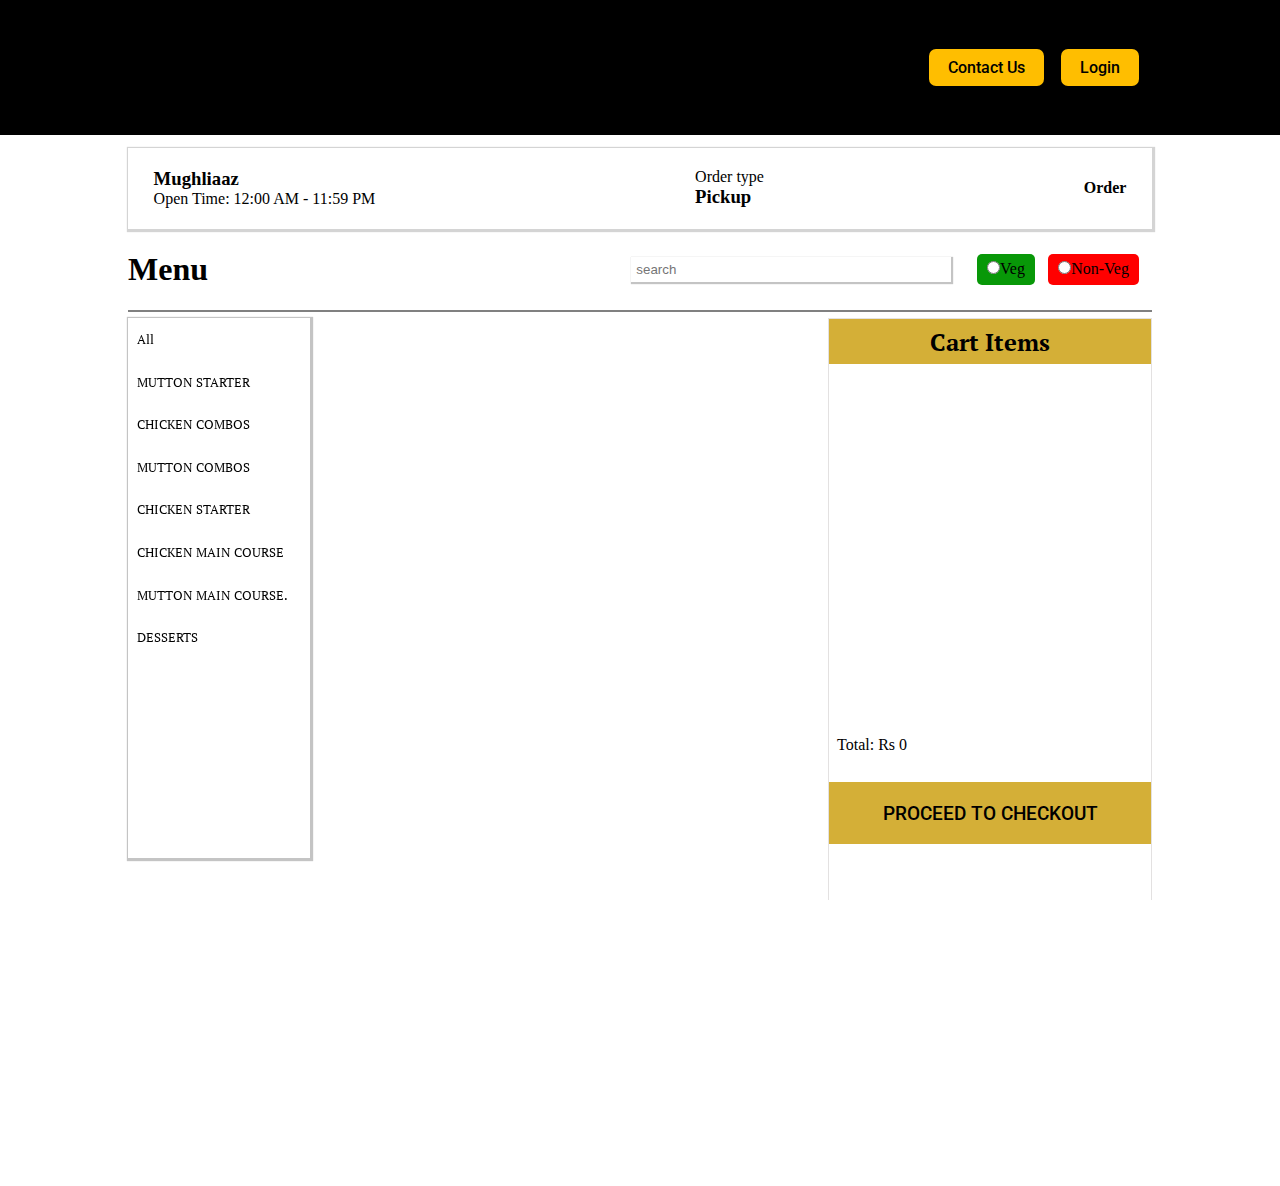
==== commit 3be597ec: "newcommit" ====
--- a/Index.html
+++ b/Index.html
@@ -120,21 +120,23 @@
 <!-- ------------------------Left container-------------------------------------->
 
                     <div class="left">
-                        <a class="blue" href="/Index.html">All</a>
-                        <a href="/starter.html">MUTTON STARTER</a>
-                        <a href="/chickencombo.html">CHICKEN COMBOS</a>
-                        <a href="/muttoncombo.html">MUTTON COMBOS</a>
-                        <a href="/chickenstarter.html">CHICKEN STARTERS</a>
-                        <a href="">CHICKEN MAIN COURSE</a>
-                        <a href="">MUTTON MAIN COURSE.</a>
-                        <a href="">DESSERTS</a>
-                        <a href="">DIY (DO IT YOURSELF) BOXES</a>
+                       <a href="#" onclick="showPage('')">All</a> 
+                       <a href="#home" onclick="showPage('home')">MUTTON STARTER</a> 
+                       <a href="#about" onclick="showPage('about')">CHICKEN COMBOS</a> 
+                       <a href="#services" onclick="showPage('services')">MUTTON COMBOS</a> 
+                       <a href="#portfolio" onclick="showPage('portfolio')">CHICKEN STARTER</a> 
+                       
+                        <a href="#">CHICKEN MAIN COURSE</a>
+                        <a href="#">MUTTON MAIN COURSE.</a>
+                        <a href="#">DESSERTS</a>
+                        <!-- <a href="">DIY (DO IT YOURSELF) BOXES</a> -->
                     </div>
 
                     <!-- ----------------------  Mutton Starter Start ---------------------------- -->
 
                     <div class="center">
-                        <div class="centre-box">
+                        <div id="new" class="all" style="display: initial;">
+                        <section id="home" class="centre-box page" style="display: none;">
                             <h2>MUTTON STARTER</h2>
                             <div class="center-card">
                                 <div class="center-card-left">
@@ -168,14 +170,14 @@
                                     </div>
                                 </div>
                             </div>
-                        </div>
+                        </section>
 
                         <!-- ------------------Mutton starter end --------------------------------- -->
 
 
                         <!-- --------------------- Chicken Combo start--------------------------------- -->
 
-                        <div class="centre-box1">
+                        <section id="about" class="page" style="display: none;" >
                             <h2>CHICKEN COMBOS</h2>
                             <div class="center-card">
                                 <div class="center-card-left">
@@ -209,7 +211,7 @@
                                     </div>
                                 </div>
                             </div>
-                        </div>
+                        
 
                         <!-- ----------------------------- Second--------------------------------- -->
 
@@ -316,11 +318,12 @@
                             </div>
                         </div>
 
+                    </section>
                         <!-- ---------------------Chicken combo End-------------------------------- -->
 
                         <!-- ---------------------- Mutton combo start------------------------------ -->
 
-                        <div class="centre-box1">
+                        <section id="services" class="page" style="display: none;">
                             <h2>MUTTON COMBOS</h2>
                             <div class="center-card">
                                 <div class="center-card-left">
@@ -432,7 +435,7 @@
                                     </div>
                                 </div>
                             </div>
-                        </div>
+                        </section>
 
 
 
@@ -441,7 +444,7 @@
 
                         <!-- --------------------Chicken Starter Start------------------------------- -->
 
-                        <div class="centre-box1">
+                        <section id="portfolio" class="page" style="display:none;">
                             <h2>CHICKEN STARTER</h2>
                             <div class="center-card">
                                 <div class="center-card-left">
@@ -577,7 +580,8 @@
                                     </div>
                                 </div>
                             </div>
-                        </div>
+                        </section>
+                    </div> 
                     </div>
 
 <!----------------------Right---------------------------------------------- -->
@@ -594,10 +598,11 @@
                         <h1>PROCEED TO CHECKOUT</h1>
                     </div>
                     </div>
-                </div>
+               </div>
             </div>
         </div>
-        
+     
+    </div>
 
 <!-- -------------------------Footer------------------------------------------------ -->
 
--- a/style.css
+++ b/style.css
@@ -11,6 +11,7 @@
 body {
     height: 100%;
     width: 100%;
+    overflow-x: hidden;
 
 }
 
@@ -217,15 +218,34 @@
     /* background-color: green; */
 }
 
-
-
-.main-child .left a {
+  /* Highlight the active link */
+  .main-child .left  a.active {
+   
+    background-color: #D4AF37;
+}
+
+section {
+    display: none;
+    margin-bottom: 20px;
+}
+
+section.active {
+    display: block;
+}
+
+.main-child .left  a {
+   
     padding: 1vmax .7vmax;
     font: 300 .8rem "pt serif";
    color: #000000;
     /* margin-bottom: 1.5vmax; */
     text-decoration: none;
 }
+
+
+
+
+
 
 /* -------------------------------------------main-child-centre-------------------------------- */
 
@@ -361,6 +381,8 @@
 .centre-box1{
     /* margin-top: 1vmax; */
 }
+
+
 
 
 /* ------------------------------------main-child-right------------------------------------- */
